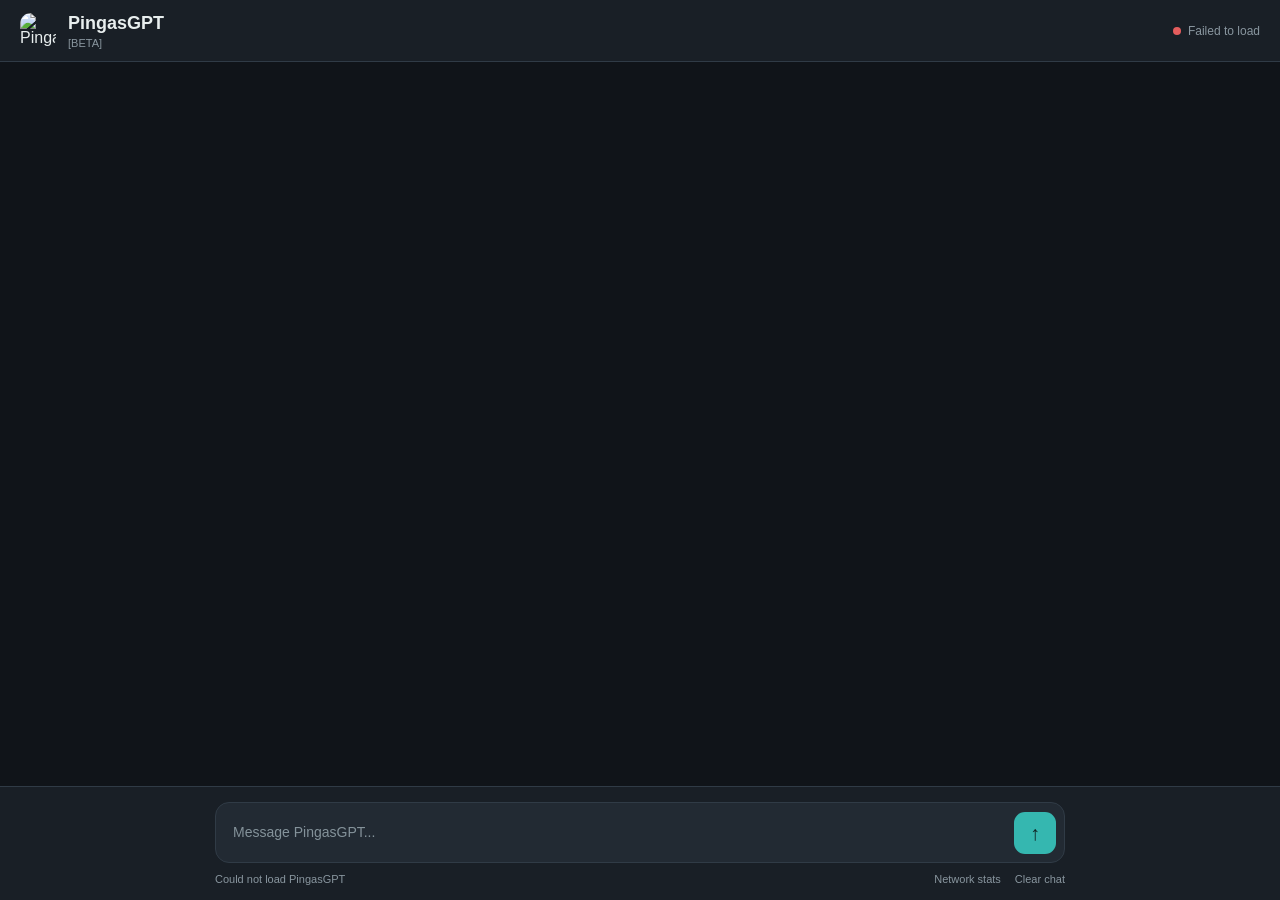
==== index.html @ a69b88d0 "Create index.html" ====
<!DOCTYPE html>
<html lang="en">
<head>
<meta charset="UTF-8">
<meta name="viewport" content="width=device-width, initial-scale=1.0">

<title>PingasGPT</title>

<style>
* {
    box-sizing: border-box;
    margin: 0;
    padding: 0;
}

:root {
    color-scheme: dark;
    --background: #101419;
    --surface: #191f26;
    --surface2: #222a33;
    --border: #303b46;
    --accent: #35b7b0;
    --text: #e8eeee;
    --muted: #89969f;
}

body {
    width: 100%;
    height: 100dvh;
    overflow: hidden;
    background: var(--background);
    color: var(--text);
    font-family: Arial, Helvetica, sans-serif;
    display: flex;
    flex-direction: column;
}

header {
    height: 62px;
    flex-shrink: 0;
    display: flex;
    align-items: center;
    justify-content: space-between;
    padding: 0 20px;
    border-bottom: 1px solid var(--border);
    background: var(--surface);
}

.brand {
    display: flex;
    align-items: center;
    gap: 12px;
}

.logo {
    width: 36px;
    height: 36px;
    border-radius: 11px;
    overflow: hidden;
    flex-shrink: 0;
}

.logo img {
    width: 100%;
    height: 100%;
    object-fit: contain;
    display: block;
}

.brand-name {
    font-size: 18px;
    font-weight: bold;
}

.brand-subtitle {
    font-size: 11px;
    color: var(--muted);
    margin-top: 3px;
}

.status {
    font-size: 12px;
    color: var(--muted);
    display: flex;
    align-items: center;
    gap: 7px;
}

.status-dot {
    width: 8px;
    height: 8px;
    border-radius: 50%;
    background: #e0a644;
}

.status.ready .status-dot {
    background: #48c98a;
}

.status.error .status-dot {
    background: #e45d5d;
}

main {
    flex: 1;
    min-height: 0;
    display: flex;
    flex-direction: column;
}

#chat {
    flex: 1;
    overflow-y: auto;
    padding: 24px max(18px, calc((100% - 850px) / 2));
    display: flex;
    flex-direction: column;
    gap: 22px;
    scroll-behavior: smooth;
}

.message {
    display: flex;
    gap: 12px;
    max-width: 100%;
    animation: appear .2s ease;
}

@keyframes appear {
    from {
        opacity: 0;
        transform: translateY(5px);
    }
    to {
        opacity: 1;
        transform: translateY(0);
    }
}

.message.user {
    flex-direction: row-reverse;
}

.avatar {
    width: 32px;
    height: 32px;
    flex-shrink: 0;
    border-radius: 10px;
    background: var(--surface2);
    display: flex;
    align-items: center;
    justify-content: center;
    font-weight: bold;
    color: var(--accent);
    font-size: 14px;
}

.user .avatar {
    background: #315c66;
    color: white;
}

.content {
    max-width: 80%;
    min-width: 0;
}

.sender {
    font-size: 12px;
    color: var(--muted);
    margin-bottom: 7px;
}

.user .sender {
    text-align: right;
}

.bubble {
    background: var(--surface);
    border: 1px solid var(--border);
    padding: 12px 15px;
    border-radius: 4px 14px 14px 14px;
    line-height: 1.6;
    font-size: 14px;
    overflow-wrap: anywhere;
    white-space: pre-wrap;
}

.user .bubble {
    background: #20454b;
    border-color: #32636a;
    border-radius: 14px 4px 14px 14px;
}

.typing {
    display: flex;
    align-items: center;
    gap: 5px;
    padding: 14px;
    background: var(--surface);
    border: 1px solid var(--border);
    border-radius: 4px 14px 14px 14px;
    width: fit-content;
}

.typing span {
    width: 6px;
    height: 6px;
    border-radius: 50%;
    background: var(--accent);
    animation: bounce .8s infinite alternate;
}

.typing span:nth-child(2) {
    animation-delay: .2s;
}

.typing span:nth-child(3) {
    animation-delay: .4s;
}

@keyframes bounce {
    to {
        opacity: .3;
        transform: translateY(-5px);
    }
}

footer {
    flex-shrink: 0;
    border-top: 1px solid var(--border);
    background: var(--surface);
    padding: 15px 18px;
}

.composer {
    max-width: 850px;
    margin: auto;
    display: flex;
    align-items: flex-end;
    gap: 10px;
    background: var(--surface2);
    border: 1px solid var(--border);
    border-radius: 14px;
    padding: 8px;
}

#messageInput {
    flex: 1;
    min-width: 0;
    min-height: 42px;
    max-height: 160px;
    resize: none;
    border: 0;
    outline: none;
    background: transparent;
    color: var(--text);
    font: inherit;
    font-size: 14px;
    line-height: 1.5;
    padding: 11px 9px;
}

#messageInput::placeholder {
    color: #84929a;
}

#sendButton {
    width: 42px;
    height: 42px;
    border: none;
    border-radius: 11px;
    background: var(--accent);
    color: #102222;
    cursor: pointer;
    font-size: 20px;
    font-weight: bold;
    flex-shrink: 0;
}

#sendButton:hover {
    filter: brightness(1.1);
}

#sendButton:disabled {
    opacity: .4;
    cursor: default;
}

.bottom-info {
    max-width: 850px;
    margin: 10px auto 0;
    width: 100%;
    display: flex;
    justify-content: space-between;
    align-items: center;
    gap: 10px;
    font-size: 11px;
    color: var(--muted);
}

.actions {
    display: flex;
    gap: 14px;
}

.actions button {
    background: none;
    border: none;
    color: var(--muted);
    cursor: pointer;
    font-size: 11px;
}

.actions button:hover {
    color: var(--accent);
}

@media(max-width: 600px) {
    header {
        height: 56px;
        padding: 0 13px;
    }

    #chat {
        padding: 18px 12px;
    }

    .content {
        max-width: 88%;
    }

    footer {
        padding: 10px;
    }

    .bottom-info {
        padding: 0 4px;
    }
}
</style>
</head>

<body>

<header>
    <div class="brand">
        <div class="logo">
    <img src="/pingasgpt.png" alt="PingasGPT">
</div>
        <div>
            <div class="brand-name">PingasGPT</div>
            <div class="brand-subtitle">[BETA]</div>
        </div>
    </div>

    <div class="status" id="status">
        <span class="status-dot"></span>
        <span id="statusText">Loading...</span>
    </div>
</header>

<main>
    <div id="chat"></div>

    <footer>
        <div class="composer">
            <textarea
                id="messageInput"
                placeholder="Message PingasGPT..."
                rows="1"
            ></textarea>

            <button id="sendButton" title="Send message">↑</button>
        </div>

        <div class="bottom-info">
            <span id="networkInfo">Initializing network...</span>

            <div class="actions">
                <button id="statsButton">Network stats</button>
                <button id="clearButton">Clear chat</button>
            </div>
        </div>
    </footer>
</main>

<script src="/pingasgpt.js"></script>

<script>
(function () {
    "use strict";

    const $ = id => document.getElementById(id);

    const chat = $("chat");
    const input = $("messageInput");
    const sendButton = $("sendButton");

    let ready = false;
    let busy = false;

    function setStatus(state, message) {
        $("status").className = "status " + state;
        $("statusText").textContent = message;
    }

    function scrollToBottom() {
        chat.scrollTop = chat.scrollHeight;
    }

    function addMessage(role, text) {
        const message = document.createElement("div");
        message.className = "message " + role;

        const avatar = document.createElement("div");
        avatar.className = "avatar";
        avatar.textContent = role === "user" ? "U" : "P";

        const content = document.createElement("div");
        content.className = "content";

        const sender = document.createElement("div");
        sender.className = "sender";
        sender.textContent = role === "user" ? "You" : "PingasGPT";

        const bubble = document.createElement("div");
        bubble.className = "bubble";
        bubble.textContent = text;

        content.appendChild(sender);
        content.appendChild(bubble);

        message.appendChild(avatar);
        message.appendChild(content);

        chat.appendChild(message);

        scrollToBottom();

        return message;
    }

    function showTyping() {
        const message = document.createElement("div");
        message.className = "message";
        message.id = "typingIndicator";

        const avatar = document.createElement("div");
        avatar.className = "avatar";
        avatar.textContent = "P";

        const content = document.createElement("div");
        content.className = "content";

        const sender = document.createElement("div");
        sender.className = "sender";
        sender.textContent = "PingasGPT";

        const indicator = document.createElement("div");
        indicator.className = "typing";

        for (let i = 0; i < 3; i++) {
            indicator.appendChild(
                document.createElement("span")
            );
        }

        content.appendChild(sender);
        content.appendChild(indicator);

        message.appendChild(avatar);
        message.appendChild(content);

        chat.appendChild(message);

        scrollToBottom();
    }

    function hideTyping() {
        const indicator = $("typingIndicator");

        if (indicator) {
            indicator.remove();
        }
    }

    function updateStats() {
        if (!ready) return;

        const stats = PingasGPT.getStats();

        $("networkInfo").textContent =
            stats.words.toLocaleString() + " words · " +
            stats.associations.toLocaleString() + " connections";
    }

    async function initialize() {
        try {
            setStatus("", "Loading network");

            await PingasGPT.load();

            ready = true;

            setStatus("ready", "Online");

            updateStats();

        } catch (error) {
            console.error(error);

            setStatus("error", "Failed to load");

            $("networkInfo").textContent =
                "Could not load PingasGPT";
        }
    }

    async function sendMessage() {
        const text = input.value.trim();

        if (!text || busy || !ready) return;

        busy = true;
        sendButton.disabled = true;

        input.value = "";
        input.style.height = "42px";

        addMessage("user", text);

        showTyping();

        try {
            // Allow the browser to render the typing indicator.
            await new Promise(resolve => setTimeout(resolve, 30));

            const response = await PingasGPT.ask(text);

            hideTyping();

            addMessage(
                "assistant",
                response || " "
            );

            updateStats();

        } catch (error) {
            console.error(error);

            hideTyping();

            addMessage(
                "assistant",
                "An error occurred while generating a response."
            );
        }

        busy = false;
        sendButton.disabled = false;

        input.focus();
    }

    sendButton.addEventListener("click", sendMessage);

    input.addEventListener("keydown", event => {
        if (
            event.key === "Enter" &&
            !event.shiftKey &&
            !event.isComposing
        ) {
            event.preventDefault();
            sendMessage();
        }
    });

    input.addEventListener("input", () => {
        input.style.height = "42px";

        input.style.height =
            Math.min(input.scrollHeight, 160) + "px";
    });

    $("clearButton").addEventListener("click", () => {
        if (busy) return;

        chat.replaceChildren();

        PingasGPT.clearMemory();

        updateStats();
    });

    $("statsButton").addEventListener("click", () => {
        if (!ready) return;

        const stats = PingasGPT.getStats();

        const report = Object.entries(stats)
            .map(([key, value]) => key + ": " + value)
            .join("\n");

        addMessage("assistant", report);
    });

    initialize();

})();
</script>

</body>
</html>
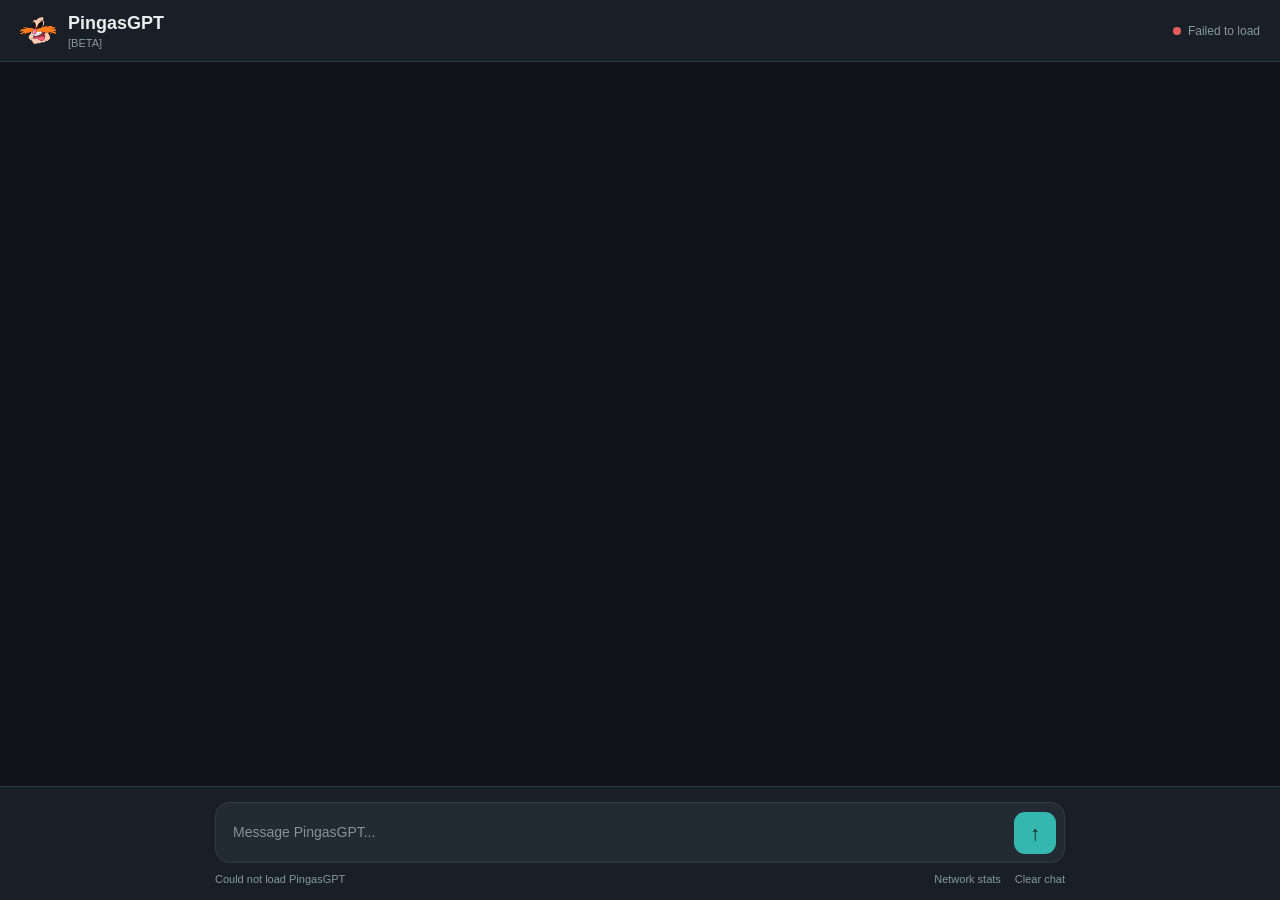
==== commit a4c5da04: "ok" ====
--- a/index.html
+++ b/index.html
@@ -384,7 +384,7 @@
     </footer>
 </main>
 
-<script src="/pingasgpt.js"></script>
+<script src="/script.js"></script>
 
 <script>
 (function () {
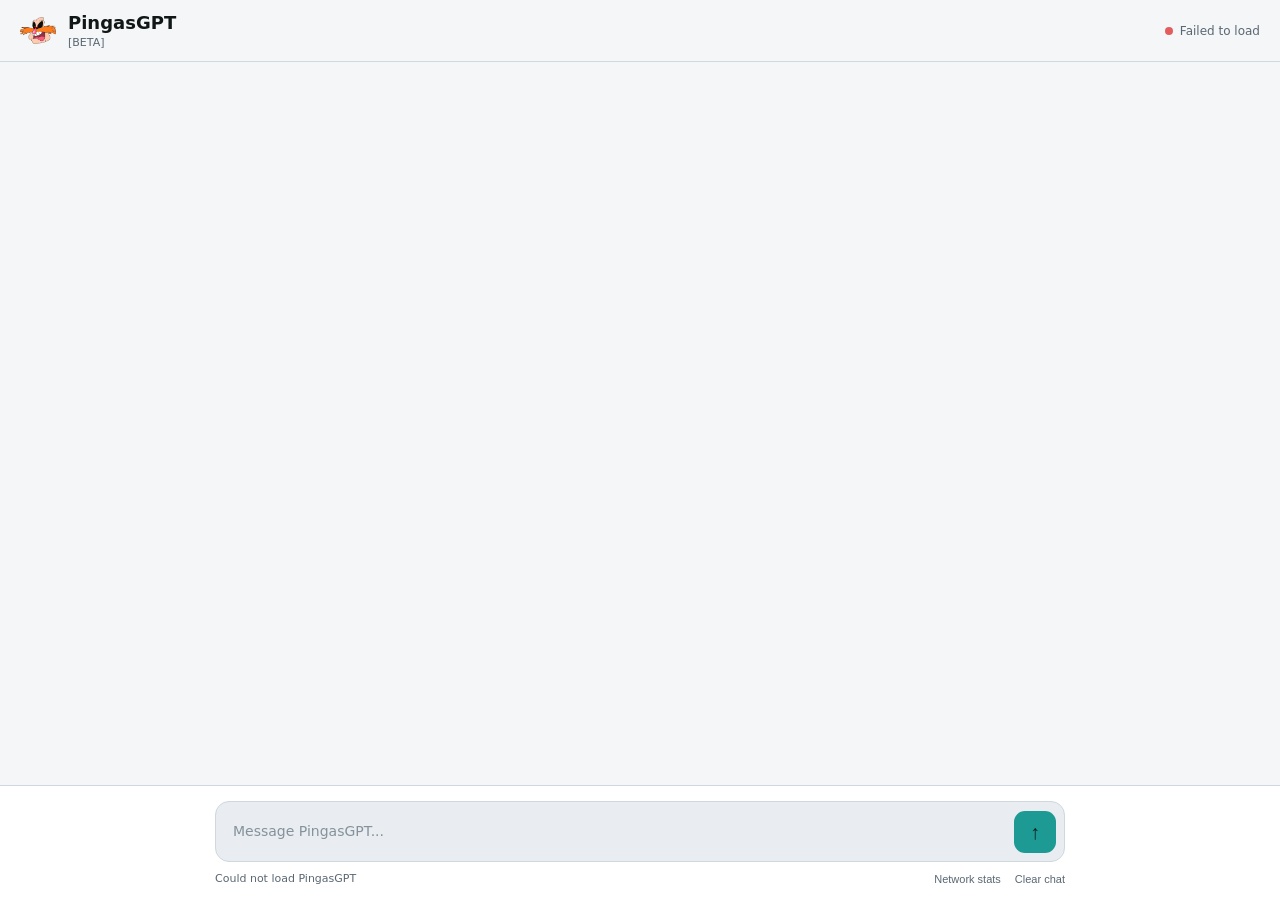
==== commit 460380d4: "changes" ====
--- a/index.html
+++ b/index.html
@@ -7,6 +7,7 @@
 <title>PingasGPT</title>
 
 <style>
+@import url("https://hashpie.pages.dev/misc/classicroboto/style.css");
 * {
     box-sizing: border-box;
     margin: 0;
@@ -14,14 +15,16 @@
 }
 
 :root {
-    color-scheme: dark;
-    --background: #101419;
-    --surface: #191f26;
-    --surface2: #222a33;
-    --border: #303b46;
-    --accent: #35b7b0;
-    --text: #e8eeee;
-    --muted: #89969f;
+    color-scheme: light;
+    --background: #f4f6f8;
+    --surface: #ffffff;
+    --surface2: #e9edf1;
+    --border: #cfd7df;
+    --accent: #1d9a93;
+    --text: #111717;
+    --muted: #5a6772;
+    --header: background-image: linear-gradient(to bottom, #f5f5f5 0%, #dcdcdc 100%);
+    font-family: "Classic Roboto Condensed Regular", system-ui, Arial, Helvetica, sans-serif;
 }
 
 body {
@@ -30,7 +33,6 @@
     overflow: hidden;
     background: var(--background);
     color: var(--text);
-    font-family: Arial, Helvetica, sans-serif;
     display: flex;
     flex-direction: column;
 }
@@ -43,7 +45,7 @@
     justify-content: space-between;
     padding: 0 20px;
     border-bottom: 1px solid var(--border);
-    background: var(--surface);
+    background: var(--header);
 }
 
 .brand {
@@ -414,7 +416,11 @@
 
         const avatar = document.createElement("div");
         avatar.className = "avatar";
-        avatar.textContent = role === "user" ? "U" : "P";
+        avatar.textContent = role === "user" ? " " : "P";
+        if (role === "user") {
+            avatar.style.backgroundImage = "/profile.png";
+            avatar.style.backgroundSize = "100% 100%";
+        }
 
         const content = document.createElement("div");
         content.className = "content";
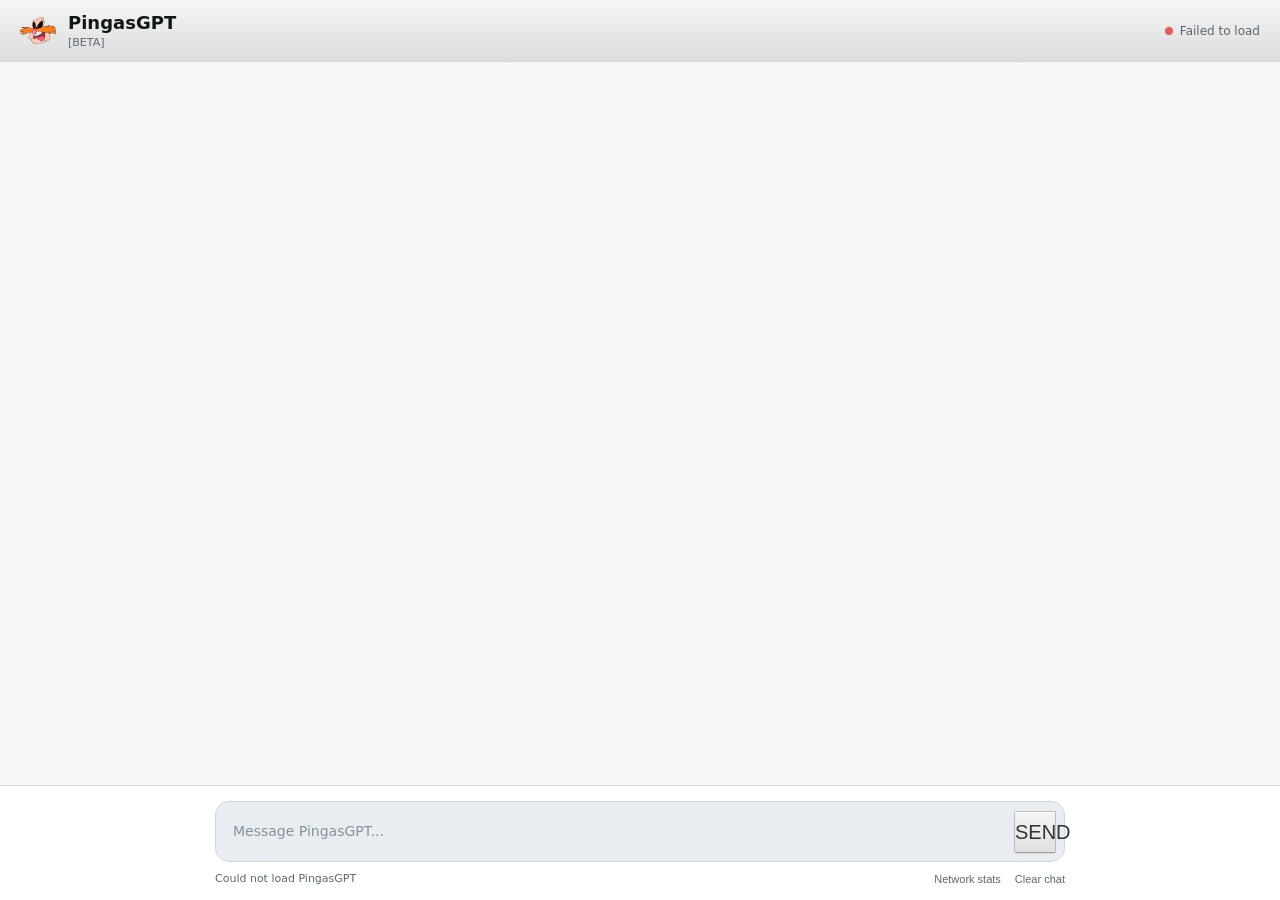
==== commit 4f373cae: "ok" ====
--- a/index.html
+++ b/index.html
@@ -6,340 +6,7 @@
 
 <title>PingasGPT</title>
 
-<style>
-@import url("https://hashpie.pages.dev/misc/classicroboto/style.css");
-* {
-    box-sizing: border-box;
-    margin: 0;
-    padding: 0;
-}
-
-:root {
-    color-scheme: light;
-    --background: #f4f6f8;
-    --surface: #ffffff;
-    --surface2: #e9edf1;
-    --border: #cfd7df;
-    --accent: #1d9a93;
-    --text: #111717;
-    --muted: #5a6772;
-    --header: background-image: linear-gradient(to bottom, #f5f5f5 0%, #dcdcdc 100%);
-    font-family: "Classic Roboto Condensed Regular", system-ui, Arial, Helvetica, sans-serif;
-}
-
-body {
-    width: 100%;
-    height: 100dvh;
-    overflow: hidden;
-    background: var(--background);
-    color: var(--text);
-    display: flex;
-    flex-direction: column;
-}
-
-header {
-    height: 62px;
-    flex-shrink: 0;
-    display: flex;
-    align-items: center;
-    justify-content: space-between;
-    padding: 0 20px;
-    border-bottom: 1px solid var(--border);
-    background: var(--header);
-}
-
-.brand {
-    display: flex;
-    align-items: center;
-    gap: 12px;
-}
-
-.logo {
-    width: 36px;
-    height: 36px;
-    border-radius: 11px;
-    overflow: hidden;
-    flex-shrink: 0;
-}
-
-.logo img {
-    width: 100%;
-    height: 100%;
-    object-fit: contain;
-    display: block;
-}
-
-.brand-name {
-    font-size: 18px;
-    font-weight: bold;
-}
-
-.brand-subtitle {
-    font-size: 11px;
-    color: var(--muted);
-    margin-top: 3px;
-}
-
-.status {
-    font-size: 12px;
-    color: var(--muted);
-    display: flex;
-    align-items: center;
-    gap: 7px;
-}
-
-.status-dot {
-    width: 8px;
-    height: 8px;
-    border-radius: 50%;
-    background: #e0a644;
-}
-
-.status.ready .status-dot {
-    background: #48c98a;
-}
-
-.status.error .status-dot {
-    background: #e45d5d;
-}
-
-main {
-    flex: 1;
-    min-height: 0;
-    display: flex;
-    flex-direction: column;
-}
-
-#chat {
-    flex: 1;
-    overflow-y: auto;
-    padding: 24px max(18px, calc((100% - 850px) / 2));
-    display: flex;
-    flex-direction: column;
-    gap: 22px;
-    scroll-behavior: smooth;
-}
-
-.message {
-    display: flex;
-    gap: 12px;
-    max-width: 100%;
-    animation: appear .2s ease;
-}
-
-@keyframes appear {
-    from {
-        opacity: 0;
-        transform: translateY(5px);
-    }
-    to {
-        opacity: 1;
-        transform: translateY(0);
-    }
-}
-
-.message.user {
-    flex-direction: row-reverse;
-}
-
-.avatar {
-    width: 32px;
-    height: 32px;
-    flex-shrink: 0;
-    border-radius: 10px;
-    background: var(--surface2);
-    display: flex;
-    align-items: center;
-    justify-content: center;
-    font-weight: bold;
-    color: var(--accent);
-    font-size: 14px;
-}
-
-.user .avatar {
-    background: #315c66;
-    color: white;
-}
-
-.content {
-    max-width: 80%;
-    min-width: 0;
-}
-
-.sender {
-    font-size: 12px;
-    color: var(--muted);
-    margin-bottom: 7px;
-}
-
-.user .sender {
-    text-align: right;
-}
-
-.bubble {
-    background: var(--surface);
-    border: 1px solid var(--border);
-    padding: 12px 15px;
-    border-radius: 4px 14px 14px 14px;
-    line-height: 1.6;
-    font-size: 14px;
-    overflow-wrap: anywhere;
-    white-space: pre-wrap;
-}
-
-.user .bubble {
-    background: #20454b;
-    border-color: #32636a;
-    border-radius: 14px 4px 14px 14px;
-}
-
-.typing {
-    display: flex;
-    align-items: center;
-    gap: 5px;
-    padding: 14px;
-    background: var(--surface);
-    border: 1px solid var(--border);
-    border-radius: 4px 14px 14px 14px;
-    width: fit-content;
-}
-
-.typing span {
-    width: 6px;
-    height: 6px;
-    border-radius: 50%;
-    background: var(--accent);
-    animation: bounce .8s infinite alternate;
-}
-
-.typing span:nth-child(2) {
-    animation-delay: .2s;
-}
-
-.typing span:nth-child(3) {
-    animation-delay: .4s;
-}
-
-@keyframes bounce {
-    to {
-        opacity: .3;
-        transform: translateY(-5px);
-    }
-}
-
-footer {
-    flex-shrink: 0;
-    border-top: 1px solid var(--border);
-    background: var(--surface);
-    padding: 15px 18px;
-}
-
-.composer {
-    max-width: 850px;
-    margin: auto;
-    display: flex;
-    align-items: flex-end;
-    gap: 10px;
-    background: var(--surface2);
-    border: 1px solid var(--border);
-    border-radius: 14px;
-    padding: 8px;
-}
-
-#messageInput {
-    flex: 1;
-    min-width: 0;
-    min-height: 42px;
-    max-height: 160px;
-    resize: none;
-    border: 0;
-    outline: none;
-    background: transparent;
-    color: var(--text);
-    font: inherit;
-    font-size: 14px;
-    line-height: 1.5;
-    padding: 11px 9px;
-}
-
-#messageInput::placeholder {
-    color: #84929a;
-}
-
-#sendButton {
-    width: 42px;
-    height: 42px;
-    border: none;
-    border-radius: 11px;
-    background: var(--accent);
-    color: #102222;
-    cursor: pointer;
-    font-size: 20px;
-    font-weight: bold;
-    flex-shrink: 0;
-}
-
-#sendButton:hover {
-    filter: brightness(1.1);
-}
-
-#sendButton:disabled {
-    opacity: .4;
-    cursor: default;
-}
-
-.bottom-info {
-    max-width: 850px;
-    margin: 10px auto 0;
-    width: 100%;
-    display: flex;
-    justify-content: space-between;
-    align-items: center;
-    gap: 10px;
-    font-size: 11px;
-    color: var(--muted);
-}
-
-.actions {
-    display: flex;
-    gap: 14px;
-}
-
-.actions button {
-    background: none;
-    border: none;
-    color: var(--muted);
-    cursor: pointer;
-    font-size: 11px;
-}
-
-.actions button:hover {
-    color: var(--accent);
-}
-
-@media(max-width: 600px) {
-    header {
-        height: 56px;
-        padding: 0 13px;
-    }
-
-    #chat {
-        padding: 18px 12px;
-    }
-
-    .content {
-        max-width: 88%;
-    }
-
-    footer {
-        padding: 10px;
-    }
-
-    .bottom-info {
-        padding: 0 4px;
-    }
-}
-</style>
+<link rel="stylesheet" href="/client/1.css">
 </head>
 
 <body>
@@ -372,7 +39,7 @@
                 rows="1"
             ></textarea>
 
-            <button id="sendButton" title="Send message">↑</button>
+            <button id="sendButton" title="Send message">SEND</button>
         </div>
 
         <div class="bottom-info">
@@ -388,233 +55,7 @@
 
 <script src="/script.js"></script>
 
-<script>
-(function () {
-    "use strict";
-
-    const $ = id => document.getElementById(id);
-
-    const chat = $("chat");
-    const input = $("messageInput");
-    const sendButton = $("sendButton");
-
-    let ready = false;
-    let busy = false;
-
-    function setStatus(state, message) {
-        $("status").className = "status " + state;
-        $("statusText").textContent = message;
-    }
-
-    function scrollToBottom() {
-        chat.scrollTop = chat.scrollHeight;
-    }
-
-    function addMessage(role, text) {
-        const message = document.createElement("div");
-        message.className = "message " + role;
-
-        const avatar = document.createElement("div");
-        avatar.className = "avatar";
-        avatar.textContent = role === "user" ? " " : "P";
-        if (role === "user") {
-            avatar.style.backgroundImage = "/profile.png";
-            avatar.style.backgroundSize = "100% 100%";
-        }
-
-        const content = document.createElement("div");
-        content.className = "content";
-
-        const sender = document.createElement("div");
-        sender.className = "sender";
-        sender.textContent = role === "user" ? "You" : "PingasGPT";
-
-        const bubble = document.createElement("div");
-        bubble.className = "bubble";
-        bubble.textContent = text;
-
-        content.appendChild(sender);
-        content.appendChild(bubble);
-
-        message.appendChild(avatar);
-        message.appendChild(content);
-
-        chat.appendChild(message);
-
-        scrollToBottom();
-
-        return message;
-    }
-
-    function showTyping() {
-        const message = document.createElement("div");
-        message.className = "message";
-        message.id = "typingIndicator";
-
-        const avatar = document.createElement("div");
-        avatar.className = "avatar";
-        avatar.textContent = "P";
-
-        const content = document.createElement("div");
-        content.className = "content";
-
-        const sender = document.createElement("div");
-        sender.className = "sender";
-        sender.textContent = "PingasGPT";
-
-        const indicator = document.createElement("div");
-        indicator.className = "typing";
-
-        for (let i = 0; i < 3; i++) {
-            indicator.appendChild(
-                document.createElement("span")
-            );
-        }
-
-        content.appendChild(sender);
-        content.appendChild(indicator);
-
-        message.appendChild(avatar);
-        message.appendChild(content);
-
-        chat.appendChild(message);
-
-        scrollToBottom();
-    }
-
-    function hideTyping() {
-        const indicator = $("typingIndicator");
-
-        if (indicator) {
-            indicator.remove();
-        }
-    }
-
-    function updateStats() {
-        if (!ready) return;
-
-        const stats = PingasGPT.getStats();
-
-        $("networkInfo").textContent =
-            stats.words.toLocaleString() + " words · " +
-            stats.associations.toLocaleString() + " connections";
-    }
-
-    async function initialize() {
-        try {
-            setStatus("", "Loading network");
-
-            await PingasGPT.load();
-
-            ready = true;
-
-            setStatus("ready", "Online");
-
-            updateStats();
-
-        } catch (error) {
-            console.error(error);
-
-            setStatus("error", "Failed to load");
-
-            $("networkInfo").textContent =
-                "Could not load PingasGPT";
-        }
-    }
-
-    async function sendMessage() {
-        const text = input.value.trim();
-
-        if (!text || busy || !ready) return;
-
-        busy = true;
-        sendButton.disabled = true;
-
-        input.value = "";
-        input.style.height = "42px";
-
-        addMessage("user", text);
-
-        showTyping();
-
-        try {
-            // Allow the browser to render the typing indicator.
-            await new Promise(resolve => setTimeout(resolve, 30));
-
-            const response = await PingasGPT.ask(text);
-
-            hideTyping();
-
-            addMessage(
-                "assistant",
-                response || " "
-            );
-
-            updateStats();
-
-        } catch (error) {
-            console.error(error);
-
-            hideTyping();
-
-            addMessage(
-                "assistant",
-                "An error occurred while generating a response."
-            );
-        }
-
-        busy = false;
-        sendButton.disabled = false;
-
-        input.focus();
-    }
-
-    sendButton.addEventListener("click", sendMessage);
-
-    input.addEventListener("keydown", event => {
-        if (
-            event.key === "Enter" &&
-            !event.shiftKey &&
-            !event.isComposing
-        ) {
-            event.preventDefault();
-            sendMessage();
-        }
-    });
-
-    input.addEventListener("input", () => {
-        input.style.height = "42px";
-
-        input.style.height =
-            Math.min(input.scrollHeight, 160) + "px";
-    });
-
-    $("clearButton").addEventListener("click", () => {
-        if (busy) return;
-
-        chat.replaceChildren();
-
-        PingasGPT.clearMemory();
-
-        updateStats();
-    });
-
-    $("statsButton").addEventListener("click", () => {
-        if (!ready) return;
-
-        const stats = PingasGPT.getStats();
-
-        const report = Object.entries(stats)
-            .map(([key, value]) => key + ": " + value)
-            .join("\n");
-
-        addMessage("assistant", report);
-    });
-
-    initialize();
-
-})();
-</script>
+<script src="/client/1.js" defer></script>
 
 </body>
 </html>
--- a/client/1.css
+++ b/client/1.css
@@ -0,0 +1,356 @@
+@import url("https://hashpie.pages.dev/misc/classicroboto/style.css");
+
+* {
+    box-sizing: border-box;
+    margin: 0;
+    padding: 0;
+}
+
+:root {
+    color-scheme: light;
+    --background: #f4f6f8;
+    --surface: #ffffff;
+    --surface2: #e9edf1;
+    --border: #cfd7df;
+    --accent: #1d9a93;
+    --text: #111717;
+    --muted: #5a6772;
+    --header: linear-gradient(to bottom, #f5f5f5 0%, #dcdcdc 100%);
+    font-family: "Classic Roboto Condensed Regular", system-ui, Arial, Helvetica, sans-serif;
+}
+
+body {
+    width: 100%;
+    height: 100dvh;
+    overflow: hidden;
+    background: var(--background);
+    color: var(--text);
+    display: flex;
+    flex-direction: column;
+}
+
+header {
+    height: 62px;
+    flex-shrink: 0;
+    display: flex;
+    align-items: center;
+    justify-content: space-between;
+    padding: 0 20px;
+    border-bottom: 1px solid var(--border);
+    background: var(--header);
+}
+
+.brand {
+    display: flex;
+    align-items: center;
+    gap: 12px;
+}
+
+.logo {
+    width: 36px;
+    height: 36px;
+    border-radius: 11px;
+    overflow: hidden;
+    flex-shrink: 0;
+}
+
+.logo img {
+    width: 100%;
+    height: 100%;
+    object-fit: contain;
+    display: block;
+}
+
+.brand-name {
+    font-size: 18px;
+    font-weight: bold;
+}
+
+.brand-subtitle {
+    font-size: 11px;
+    color: var(--muted);
+    margin-top: 3px;
+}
+
+.status {
+    font-size: 12px;
+    color: var(--muted);
+    display: flex;
+    align-items: center;
+    gap: 7px;
+}
+
+.status-dot {
+    width: 8px;
+    height: 8px;
+    border-radius: 50%;
+    background: #e0a644;
+}
+
+.status.ready .status-dot {
+    background: #48c98a;
+}
+
+.status.error .status-dot {
+    background: #e45d5d;
+}
+
+main {
+    flex: 1;
+    min-height: 0;
+    display: flex;
+    flex-direction: column;
+}
+
+#chat {
+    flex: 1;
+    overflow-y: auto;
+    padding: 24px max(18px, calc((100% - 850px) / 2));
+    display: flex;
+    flex-direction: column;
+    gap: 22px;
+    scroll-behavior: smooth;
+}
+
+.message {
+    display: flex;
+    gap: 12px;
+    max-width: 100%;
+    animation: appear .2s ease;
+}
+
+@keyframes appear {
+    from {
+        opacity: 0;
+        transform: translateY(5px);
+    }
+    to {
+        opacity: 1;
+        transform: translateY(0);
+    }
+}
+
+.message.user {
+    flex-direction: row-reverse;
+}
+
+.avatar {
+    width: 32px;
+    height: 32px;
+    flex-shrink: 0;
+    border-radius: 10px;
+    background: var(--surface2);
+    display: flex;
+    align-items: center;
+    justify-content: center;
+    font-weight: bold;
+    color: var(--accent);
+    font-size: 14px;
+}
+
+.user .avatar {
+    background: #315c66;
+    color: white;
+}
+
+.content {
+    max-width: 80%;
+    min-width: 0;
+}
+
+.sender {
+    font-size: 12px;
+    color: var(--muted);
+    margin-bottom: 7px;
+}
+
+.user .sender {
+    text-align: right;
+}
+
+.bubble {
+    background: var(--surface);
+    border: 1px solid var(--border);
+    padding: 12px 15px;
+    border-radius: 4px 14px 14px 14px;
+    line-height: 1.6;
+    font-size: 14px;
+    overflow-wrap: anywhere;
+    white-space: pre-wrap;
+}
+
+.user .bubble {
+    background: #20454b;
+    border-color: #32636a;
+    border-radius: 14px 4px 14px 14px;
+}
+
+.typing {
+    display: flex;
+    align-items: center;
+    gap: 5px;
+    padding: 14px;
+    background: var(--surface);
+    border: 1px solid var(--border);
+    border-radius: 4px 14px 14px 14px;
+    width: fit-content;
+}
+
+.typing span {
+    width: 6px;
+    height: 6px;
+    border-radius: 50%;
+    background: var(--accent);
+    animation: bounce .8s infinite alternate;
+}
+
+.typing span:nth-child(2) {
+    animation-delay: .2s;
+}
+
+.typing span:nth-child(3) {
+    animation-delay: .4s;
+}
+
+@keyframes bounce {
+    to {
+        opacity: .3;
+        transform: translateY(-5px);
+    }
+}
+
+footer {
+    flex-shrink: 0;
+    border-top: 1px solid var(--border);
+    background: var(--surface);
+    padding: 15px 18px;
+}
+
+.composer {
+    max-width: 850px;
+    margin: auto;
+    display: flex;
+    align-items: flex-end;
+    gap: 10px;
+    background: var(--surface2);
+    border: 1px solid var(--border);
+    border-radius: 14px;
+    padding: 8px;
+}
+
+#messageInput {
+    flex: 1;
+    min-width: 0;
+    min-height: 42px;
+    max-height: 160px;
+    resize: none;
+    border: 0;
+    outline: none;
+    background: transparent;
+    color: var(--text);
+    font: inherit;
+    font-size: 14px;
+    line-height: 1.5;
+    padding: 11px 9px;
+}
+
+#messageInput::placeholder {
+    color: #84929a;
+}
+
+#sendButton {
+    width: 42px;
+    height: 42px;
+    
+    border-radius: 2px;
+    border: 1px solid #BDBDBD;
+    border-bottom-color: #9E9E9E;
+    
+    background: linear-gradient(to bottom, #F5F5F5 0%, #E0E0E0 100%);
+    color: #333333;
+    font-family: "Roboto", "Droid Sans", sans-serif;
+    font-size: 20px;
+    font-weight: normal;
+    cursor: pointer;
+    flex-shrink: 0;
+    
+    box-shadow: inset 0 1px 0 rgba(255, 255, 255, 0.8), 0 1px 1px rgba(0, 0, 0, 0.08);
+    transition: background 0.1s ease, border-color 0.1s ease;
+}
+
+
+#sendButton:hover,
+#sendButton:focus {
+    border-color: #33B5E5;
+    box-shadow: inset 0 1px 0 rgba(255, 255, 255, 0.8), 0 0 3px rgba(51, 181, 229, 0.5);
+    outline: none;
+}
+
+
+#sendButton:active {
+    background: #33B5E5;
+    border-color: #0099CC;
+    color: #FFFFFF;
+    box-shadow: inset 0 1px 2px rgba(0, 0, 0, 0.2);
+}
+
+
+#sendButton:disabled {
+    background: #EAEAEA;
+    border-color: #D6D6D6;
+    color: #A0A0A0;
+    box-shadow: none;
+    cursor: default;
+}
+
+.bottom-info {
+    max-width: 850px;
+    margin: 10px auto 0;
+    width: 100%;
+    display: flex;
+    justify-content: space-between;
+    align-items: center;
+    gap: 10px;
+    font-size: 11px;
+    color: var(--muted);
+}
+
+.actions {
+    display: flex;
+    gap: 14px;
+}
+
+.actions button {
+    background: none;
+    border: none;
+    color: var(--muted);
+    cursor: pointer;
+    font-size: 11px;
+}
+
+.actions button:hover {
+    color: var(--accent);
+}
+
+@media(max-width: 600px) {
+    header {
+        height: 56px;
+        padding: 0 13px;
+    }
+
+    #chat {
+        padding: 18px 12px;
+    }
+
+    .content {
+        max-width: 88%;
+    }
+
+    footer {
+        padding: 10px;
+    }
+
+    .bottom-info {
+        padding: 0 4px;
+    }
+}
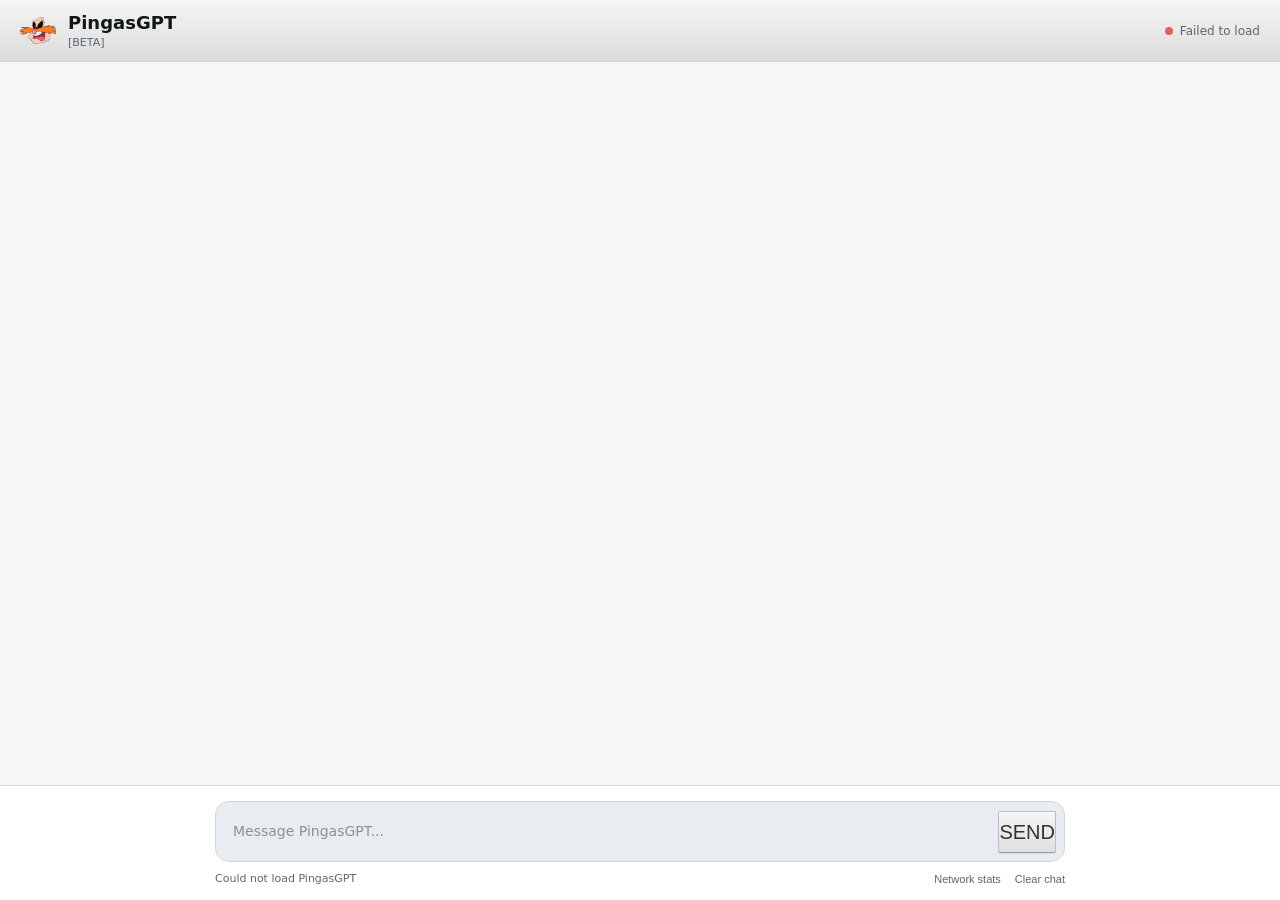
==== commit a3233f6d: "ok" ====
--- a/index.html
+++ b/index.html
@@ -54,6 +54,7 @@
 </main>
 
 <script src="/script.js"></script>
+<script src="/script-imagegen.js"></script>
 
 <script src="/client/1.js" defer></script>
 
--- a/client/1.css
+++ b/client/1.css
@@ -149,7 +149,8 @@
 }
 
 .user .avatar {
-    background: #315c66;
+    background: url(/profile.png);
+    background-size: 100% 100%;
     color: white;
 }
 
@@ -180,8 +181,8 @@
 }
 
 .user .bubble {
-    background: #20454b;
-    border-color: #32636a;
+    background: var(--surface);
+    border-color: 1px solid var(--border);
     border-radius: 14px 4px 14px 14px;
 }
 
@@ -259,7 +260,7 @@
 }
 
 #sendButton {
-    width: 42px;
+    min-width: 42px;
     height: 42px;
     
     border-radius: 2px;
@@ -268,7 +269,7 @@
     
     background: linear-gradient(to bottom, #F5F5F5 0%, #E0E0E0 100%);
     color: #333333;
-    font-family: "Roboto", "Droid Sans", sans-serif;
+    font-family: "Classic Roboto Regular", "Droid Sans", sans-serif;
     font-size: 20px;
     font-weight: normal;
     cursor: pointer;
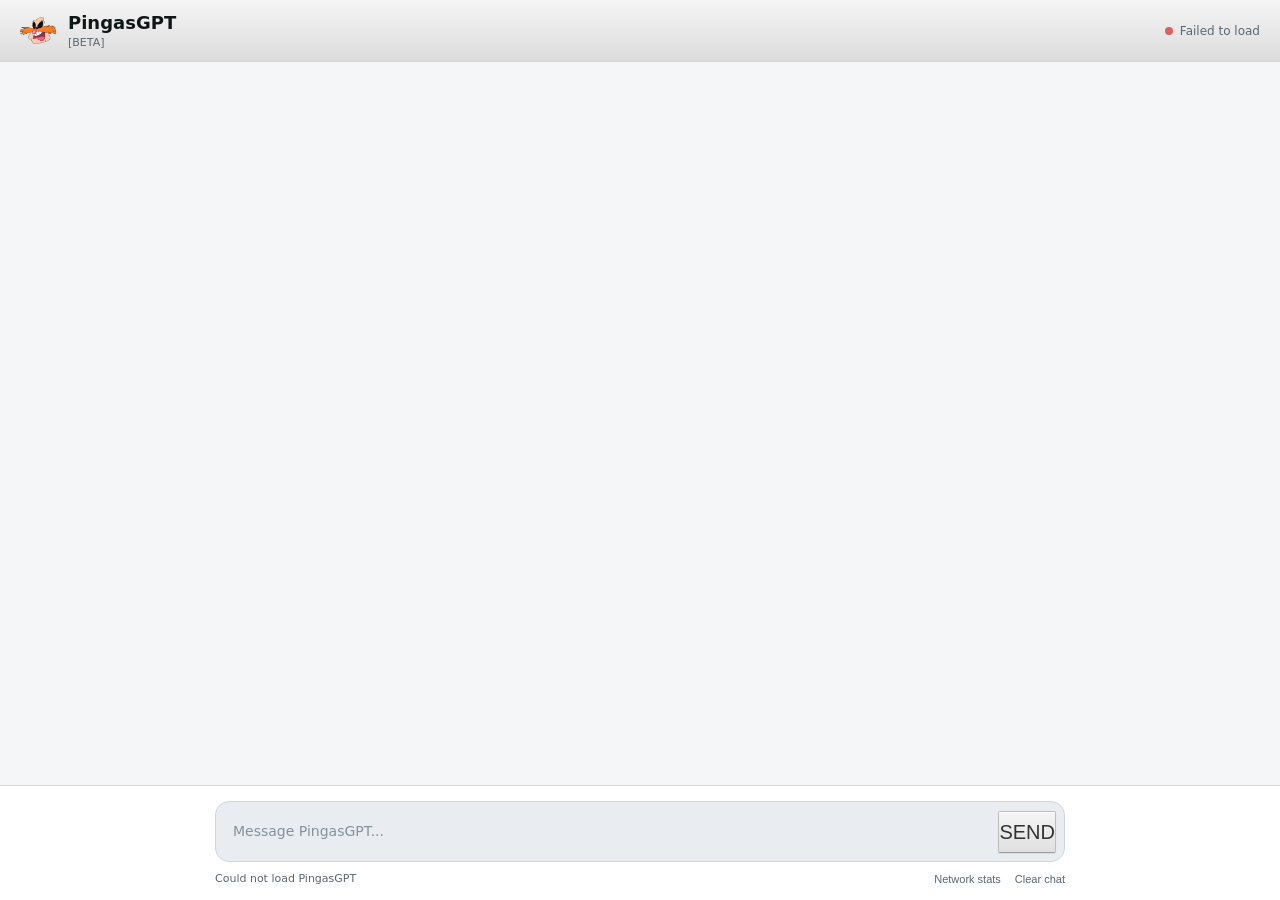
==== commit 64494b92: "m" ====
--- a/index.html
+++ b/index.html
@@ -54,7 +54,6 @@
 </main>
 
 <script src="/script.js"></script>
-<script src="/script-imagegen.js"></script>
 
 <script src="/client/1.js" defer></script>
 
